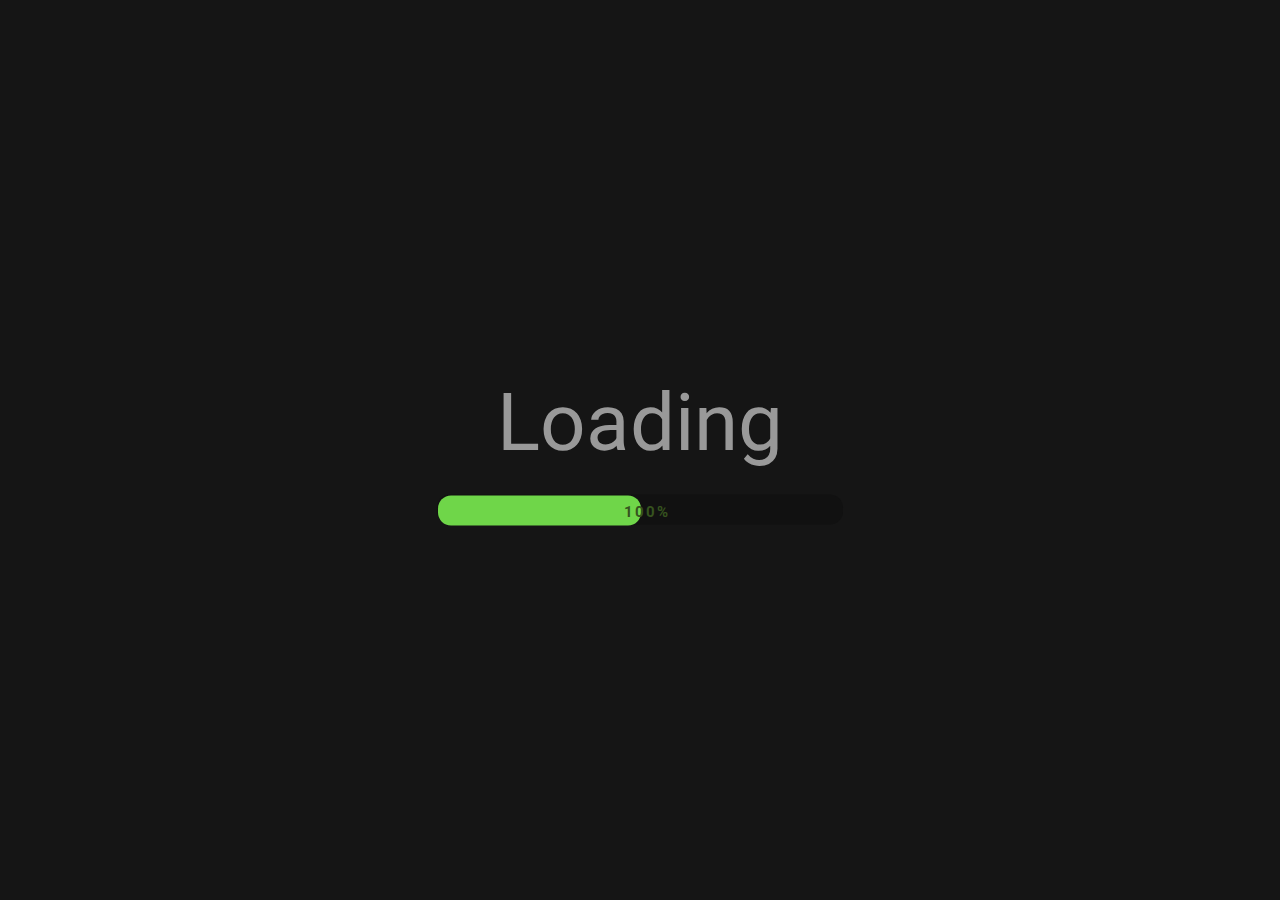
==== loading.html @ 19be8a0e "Add files via upload" ====
<!DOCTYPE html>
<html lang="en" dir="ltr">
  <head>
    <meta charset="utf-8">
    <title>Loading Animation</title>
    <link rel="stylesheet" href="styles2.css">
  </head>
  <body>
    <div class="loading">
      <div class="text">Loading</div>
       <label class="percent">100%</label>
      <div class="progress-bar">
        <div class="progress"></div>
      </div>
    </div>
    <script src="script.js"></script>
  </body>
</html>
---- styles2.css ----
/*style loading*/
 @import url("https://fonts.googleapis.com/css?family=Roboto:400,900italic,900,700italic,700,500italic,500,400italic,300italic,300,100italic,100");
 *{
   margin: 0;
   padding: 0;
 }
 body{
   font-family: 'Roboto';
   background: #151515;
 }
 .loading{
   position: absolute;
   top: 50%;
   left: 50%;
   transform: translate(-50%, -50%);
 }
 .text{
   font-size: 80px;
   font-weight: 400;
   text-align: center;
   color: #999;
   margin-bottom: 25px;
 }
 .add{
   animation: animate .7s ease-in-out .1s;
 }
 @keyframes animate {
   0%{
     opacity: 1;
   }
   50%{
     opacity: 0.2;
   }
   100%{
     opacity: 1;
   }
 }
 .progress-bar{
   width: 406px;
   height: 30px;
   background: #111;
   border-radius: 13px;
   padding: 1px;
   box-sizing: border-box;
 }
 .progress{
   width: 203px;
   height: 30px;
   background: #6fd649;
   border-radius: 13px;
 }
 .percent{
   position: absolute;
   left: 187px;
   color: #36531f;
   font-size: 15px;
   font-weight: bold;
   letter-spacing: 2px;
   line-height: 35px;
 }
 
  /*style loading*/
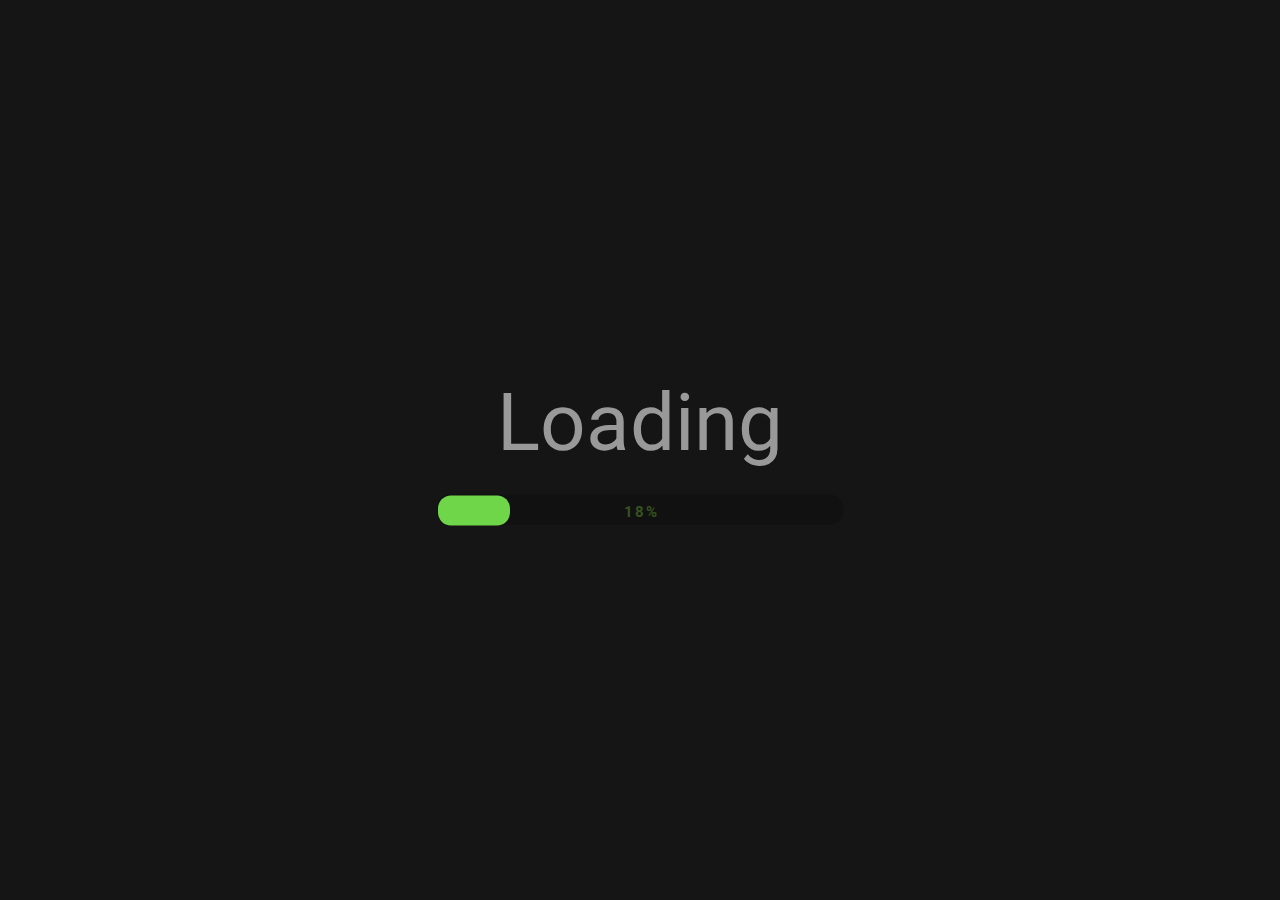
==== commit 39ba94f9: "Update loading.html" ====
--- a/loading.html
+++ b/loading.html
@@ -15,4 +15,4 @@
     </div>
     <script src="script.js"></script>
   </body>
-</html>+</html> 
